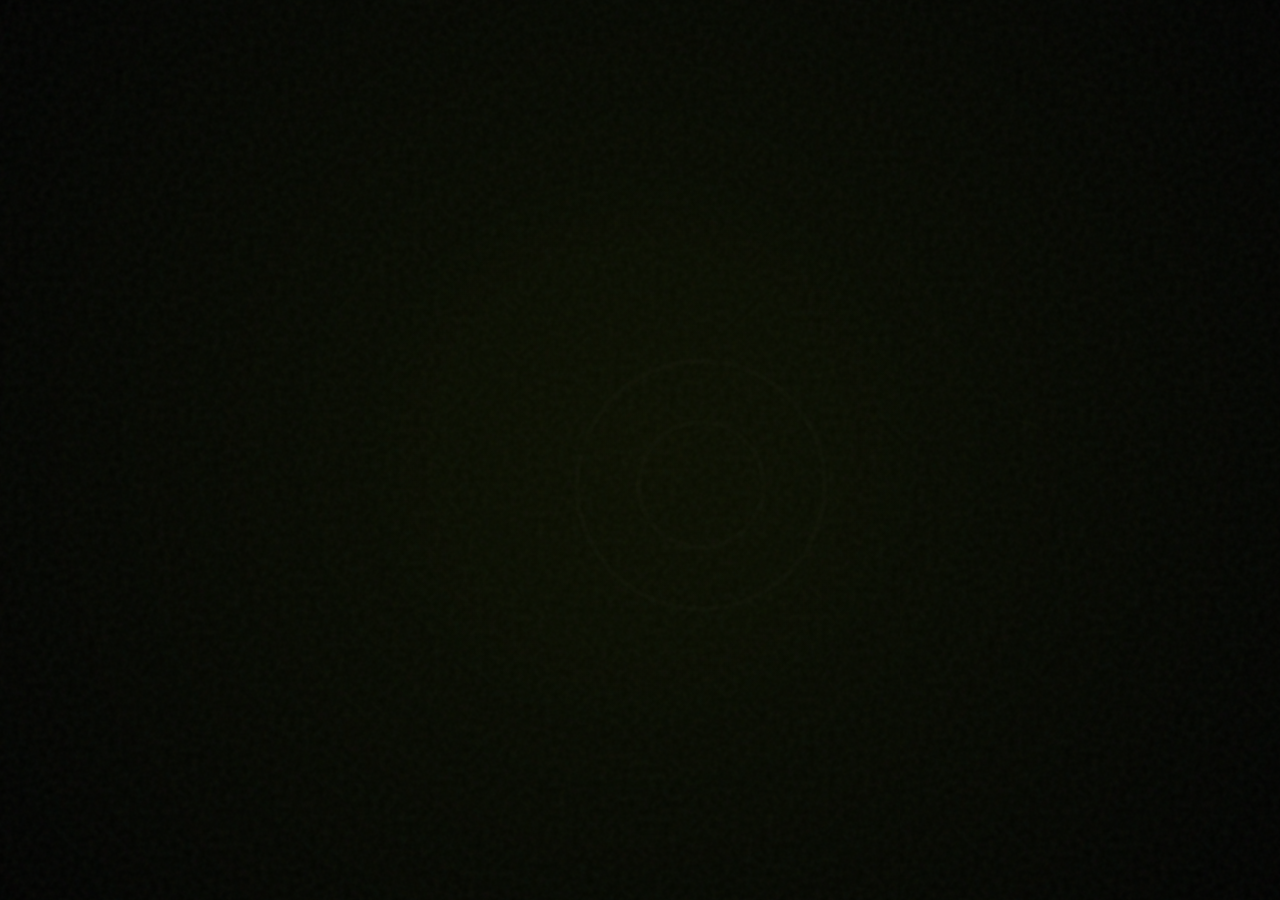
==== index.html @ 42c320e5 "SmokeX Gaming: Clean Production Build" ====
<!DOCTYPE html>
<html lang="en">
<head>
  <meta charset="UTF-8" />
  <meta name="viewport" content="width=device-width, initial-scale=1.0" />
  <title>Smoke X Gaming | Intro</title>
  <link rel="preconnect" href="https://fonts.googleapis.com" />
  <link rel="preconnect" href="https://fonts.gstatic.com" crossorigin />
  <link href="https://fonts.googleapis.com/css2?family=Neuton:wght@400&family=Oswald:wght@700&family=Space+Grotesk:wght@300;500;700&display=swap" rel="stylesheet" />
  <link rel="stylesheet" href="style.css" />
</head>

<body>
  <div class="noise"></div>

  <div class="video-container">
    <video id="bg-video" autoplay muted loop playsinline preload="auto">
      <source id="video-source" type="video/mp4">
    </video>
    <div class="video-overlay"></div>
  </div>

  <div class="floating-shapes">
    <div class="shape triangle"></div>
    <div class="shape circle"></div>
    <div class="shape cross"></div>
    <div class="shape square"></div>
    <div class="shape analog"></div>
    <div class="shape circle" style="top: 5%; left: 80%; animation-delay: -10s;"></div> <!-- Added 6th shape -->
  </div>

  <!-- Threshold Filter for Morph Effect -->
  <div class="bg-glow"></div>
  
  <svg class="filters">
    <defs>
      <filter id="threshold">
        <!-- Alpha thresholding -->
        <feColorMatrix in="SourceGraphic" type="matrix" values="1 0 0 0 0
                    0 1 0 0 0
                    0 0 1 0 0
                    0 0 0 25 -9" result="goo" />
        <feComposite in="SourceGraphic" in2="goo" operator="atop" />
      </filter>
    </defs>
  </svg>

  <section class="hero">
    <div class="morph-container">
      <div class="word-rotator">
        <div class="word">SMOKEX</div>
        <div class="word">GAMING</div>
      </div>
    </div>
    <p class="subtext">THE ART OF MOBILE GAMING</p>

    <div class="scroll-indicator">
      <div class="mouse">
        <div class="wheel"></div>
      </div>
    </div>
  </section>

  <div id="flashbang"></div>

  <script src="script.js"></script>
</body>
</html>
---- style.css ----
:root {
  --bg: #090d00;
  --text: #FFF9E3;
  --sub-text: #888;
}

* {
  box-sizing: border-box;
  margin: 0;
  padding: 0;
}

body {
  background-color: var(--bg);
  color: rgba(255, 255, 255, 0.25);
  font-family: "Neuton", serif;
  text-align: center;
  overflow-x: hidden;
  min-height: 100vh;
}

.bg-glow {
  position: fixed;
  top: 50%;
  left: 50%;
  transform: translate(-50%, -50%);
  width: 50vw;
  height: 50vw;
  background: radial-gradient(circle, rgba(255, 215, 0, 0.01) 0%, transparent 70%); /* Reduced glow opacity */
  z-index: -1;
}

/* Video Background System */
.video-container {
  position: fixed;
  top: 0;
  left: 0;
  width: 100%;
  height: 100%;
  z-index: -2;
  overflow: hidden;
}

#bg-video {
  width: 100%;
  height: 100%;
  object-fit: cover;
  opacity: 0.4; /* Reduced opacity as requested */
}

.video-overlay {
  position: absolute;
  top: 0;
  left: 0;
  width: 100%;
  height: 100%;
  background: radial-gradient(circle, transparent 20%, rgba(0,0,0,0.8) 100%);
}

/* Noise Texture */
.noise {
  position: fixed;
  top: 0;
  left: 0;
  width: 100%;
  height: 100%;
  pointer-events: none;
  z-index: 9999;
  opacity: 0.05;
  background-image: url("data:image/svg+xml,%3Csvg viewBox='0 0 200 200' xmlns='http://www.w3.org/2000/svg'%3E%3Cfilter id='noiseFilter'%3E%3CfeTurbulence type='fractalNoise' baseFrequency='0.65' numOctaves='3' stitchTiles='stitch'/%3E%3C/filter%3E%3Crect width='100%25' height='100%25' filter='url(%23noiseFilter)'/%3E%3C/svg%3E");
}

/* Hero Section */
.hero {
  height: 100vh;
  width: 100%;
  display: flex;
  flex-direction: column;
  justify-content: center;
  align-items: center;
  position: relative;
  z-index: 1;
  opacity: 0; /* Start hidden for smooth reveal */
  transition: opacity 0.5s ease-out, transform 0.6s ease-in, filter 0.6s ease-in;
}

/* Floating Shapes Background */
.floating-shapes {
  position: fixed;
  top: 0;
  left: 0;
  width: 100%;
  height: 100%;
  overflow: hidden;
  z-index: 0;
  pointer-events: none;
  transition: transform 0.6s ease-in, filter 0.6s ease-in;
}

.shape {
  position: absolute;
  opacity: 0.02; /* Even lower opacity for subtle background */
  border: 2px solid var(--text); /* Thin lines */
  animation: float 20s infinite linear;
  filter: blur(2px); /* Slightly more blur for depth */
}

.shape.triangle {
  width: 400px; /* Bigger */
  height: 400px; /* Bigger */
  border: 2px solid var(--text); /* Ensure thin border */
  background: transparent; /* No background fill */
  clip-path: polygon(50% 0%, 0% 100%, 100% 100%);
  -webkit-clip-path: polygon(50% 0%, 0% 100%, 100% 100%);
  /* Removed redundant border fallback */
  top: 10%;
  left: 5%;
}

.shape.circle {
  width: 350px; /* Bigger */
  height: 350px; /* Bigger */
  border-radius: 50%;
  bottom: 15%;
  right: 10%;
  animation-duration: 25s;
}

.shape.cross {
  width: 300px; /* Bigger */
  height: 300px; /* Bigger */
  border: none;
  top: 20%;
  right: 15%;
  animation-duration: 18s;
}

.shape.cross::before, .shape.cross::after {
  content: '';
  position: absolute;
  top: 50%; left: 50%;
  width: 100%; height: 2px; /* Thin lines */
  background: var(--text);
}
.shape.cross::before { transform: translate(-50%, -50%) rotate(45deg); }
.shape.cross::after { transform: translate(-50%, -50%) rotate(-45deg); }

.shape.square {
  width: 150px;
  height: 150px;
  width: 280px; /* Bigger */
  height: 280px; /* Bigger */
  bottom: 20%;
  left: 15%;
  animation-duration: 22s;
}

.shape.analog {
  width: 250px; /* Bigger */
  height: 250px; /* Bigger */
  border-radius: 50%;
  border-width: 2px; /* Thin border */
  top: 40%;
  left: 45%;
  opacity: 0.05;
}

.shape.analog::after {
  content: '';
  position: absolute;
  top: 50%; left: 50%;
  width: 50%; height: 50%; /* Adjusted size */
  border: 2px solid var(--text); /* Thin border */
  border-radius: 50%;
  transform: translate(-50%, -50%);
}

@keyframes float {
  0% { transform: translate(0, 0) rotate(0deg) scale(1); }
  25% { transform: translate(150px, 100px) rotate(90deg) scale(1.05); } /* Longer movement */
  50% { transform: translate(-100px, 200px) rotate(180deg) scale(0.95); }
  75% { transform: translate(200px, -50px) rotate(270deg) scale(1.1); }
  100% { transform: translate(0, 0) rotate(360deg) scale(1); }
}

/* Morph Effect: Blur + Threshold */
.morph-container {
  position: relative;
  font-size: clamp(3rem, 15vw, 10rem);
  font-weight: 800;
  filter: url(#threshold) drop-shadow(0 0 10px rgba(255, 215, 0, 0.5)); /* Enhanced glow for text */
  user-select: none;
  text-transform: uppercase;
  letter-spacing: .5em;
  display: inline-block;
  border: 4px double rgba(255, 249, 227, 0.25);
  border-width: 4px 0;
  padding: 1.5em 0;
  width: 90%;
  max-width: 40em;
}

.word-rotator {
  position: relative;
  height: 1.2em;
  width: 100%;
  min-width: 14ch;
  display: flex;
  justify-content: center;
  align-items: center;
}

.word {
  position: absolute;
  top: 50%;
  left: 50%;
  transform: translate(-50%, -50%);
  opacity: 0;
  font-family: "Oswald", sans-serif;
  font-weight: 700;
  letter-spacing: 0;
  padding: .25em 0 .325em;
  white-space: nowrap;
  text-shadow: 0 0 80px rgba(255, 249, 227, 0.5);
  background: url(https://i.ibb.co/RDTnNrT/animated-text-fill.png) repeat-y;
  -webkit-background-clip: text;
  background-clip: text;
  -webkit-text-fill-color: transparent;
  -webkit-transform: translate3d(0,0,0);
  -webkit-backface-visibility: hidden;
}

.video-ready .hero {
  opacity: 1; /* Fade in everything once ready */
}

.video-ready .word {
  animation: rotate-words 4s infinite ease-in-out, aitf 80s linear infinite;
}

@keyframes aitf {
  0% { background-position: 0% 50%; }
  100% { background-position: 100% 50%; }
}

.word:nth-child(1) {
  animation-delay: 0s;
}

.word:nth-child(2) {
  animation-delay: 2s;
}

@keyframes rotate-words {
  0% {
    opacity: 0;
    filter: blur(20px);
    transform: translate(-50%, -50%) scale(0.8);
  }

  5% {
    opacity: 0.8; /* Slightly more visible during blur */
    filter: blur(8px); /* Less aggressive blur */
  }

  10%,
  40% {
    opacity: 1;
    filter: blur(0px);
    transform: translate(-50%, -50%) scale(1);
  }

  45% {
    opacity: 0.6; /* Slightly more visible during blur */
    filter: blur(8px); /* Less aggressive blur */
  }

  50%,
  100% {
    opacity: 0;
    filter: blur(15px); /* Slightly less aggressive blur */
    transform: translate(-50%, -50%) scale(1.2);
  }
}

/* Subtext */
.subtext {
  margin-top: 2rem;
  font-size: 1.2rem;
  text-transform: uppercase;
  letter-spacing: 0.2em;
  color: var(--sub-text);
  opacity: 0;
  animation: fade-up 1s ease-out 1s forwards;
}

@keyframes fade-up {
  from {
    opacity: 0;
    transform: translateY(20px);
  }

  to {
    opacity: 1;
    transform: translateY(0);
  }
}

@keyframes fade-in {
  to {
    opacity: 1;
  }
}

/* Scroll Indicator */
.scroll-indicator {
  position: absolute;
  bottom: 2rem;
  left: 50%;
  transform: translateX(-50%);
  display: flex;
  flex-direction: column;
  align-items: center;
  gap: 0.5rem;
  opacity: 0;
  animation: fade-in 1s ease-out 2s forwards;
}

.mouse {
  width: 24px;
  height: 40px;
  border: 2px solid rgba(255, 255, 255, 0.3);
  border-radius: 20px;
  position: relative;
}

.wheel {
  width: 2px;
  height: 6px;
  background: #fff;
  position: absolute;
  top: 8px;
  left: 50%;
  transform: translateX(-50%);
  border-radius: 2px;
  animation: scroll 1.5s infinite;
}

@keyframes scroll {
  0% {
    transform: translate(-50%, 0);
    opacity: 1;
  }

  100% {
    transform: translate(-50%, 15px);
    opacity: 0;
  }
}

/* Content Section */
.content {
  padding: 8rem 2rem;
  max-width: 1200px;
  margin: 0 auto;
  display: grid;
  grid-template-columns: 1fr 1fr;
  gap: 4rem;
  align-items: center;
}

.content-text h2 {
  font-size: 3rem;
  margin-bottom: 2rem;
  line-height: 1.1;
}

.content-text p {
  font-size: 1.1rem;
  color: #aaa;
  line-height: 1.6;
  margin-bottom: 2rem;
}

.card {
  background: rgba(255, 255, 255, 0.03);
  border: 1px solid rgba(255, 255, 255, 0.05);
  padding: 2rem;
  border-radius: 1px;
  position: relative;
  overflow: hidden;
}

.card::before {
  content: "";
  position: absolute;
  top: 0;
  left: 0;
  width: 100%;
  height: 100%;
  /* Subtle hover gradient */
  background: radial-gradient(
    circle at 50% 50%,
    rgba(255, 255, 255, 0.06),
    transparent 60%
  );
  opacity: 0;
  transition: opacity 0.5s;
}

.card:hover::before {
  opacity: 1;
}

.card:hover {
  border-color: rgba(255, 255, 255, 0.2);
}

.filters {
  position: absolute;
  width: 0;
  height: 0;
  pointer-events: none;
}

/* Transition State */
body.is-transitioning .hero,
body.is-transitioning .floating-shapes {
  transform: scale(1.1);
  filter: blur(10px);
}

/* Flashbang Transition */
#flashbang {
  position: fixed;
  top: 0;
  left: 0;
  width: 100%;
  height: 100%;
  background: white;
  z-index: 10000;
  opacity: 0;
  pointer-events: none;
  transition: opacity 0.5s ease-in;
}

@media (max-width: 768px) {
  .content {
    grid-template-columns: 1fr;
    padding: 4rem 1.5rem;
  }

  .morph-container {
    font-size: 15vw;
  }
}
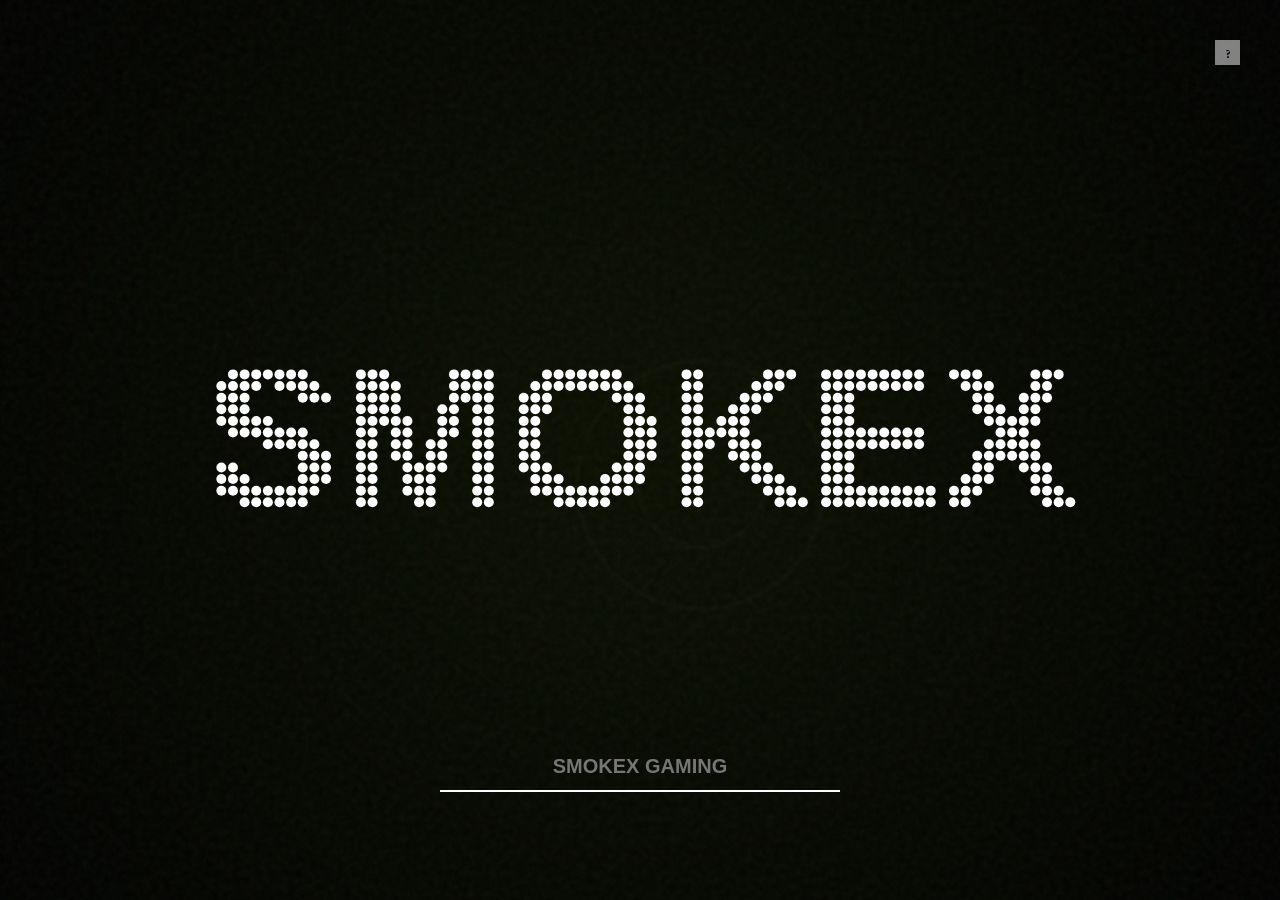
==== commit 433dcd32: "SmokeX Gaming: Production Build" ====
--- a/index.html
+++ b/index.html
@@ -4,10 +4,128 @@
   <meta charset="UTF-8" />
   <meta name="viewport" content="width=device-width, initial-scale=1.0" />
   <title>Smoke X Gaming | Intro</title>
+  <script>
+    if (window.innerWidth <= 768) {
+      window.location.replace('landing-mobile.html');
+    }
+  </script>
   <link rel="preconnect" href="https://fonts.googleapis.com" />
   <link rel="preconnect" href="https://fonts.gstatic.com" crossorigin />
   <link href="https://fonts.googleapis.com/css2?family=Neuton:wght@400&family=Oswald:wght@700&family=Space+Grotesk:wght@300;500;700&display=swap" rel="stylesheet" />
-  <link rel="stylesheet" href="style.css" />
+  <link rel="stylesheet" href="style.css" /> 
+  <style>
+    /* Shape Shifter Styles */
+    .canvas {
+      position: fixed;
+      top: 0;
+      left: 0;
+      z-index: 100;
+      pointer-events: none;
+    }
+
+    .ui {
+      position: fixed;
+      left: 50%;
+      bottom: 12%;
+      width: 80%;
+      max-width: 400px;
+      transform: translateX(-50%);
+      z-index: 101;
+      font-family: "Space Grotesk", sans-serif;
+    }
+
+    .ui-input {
+      width: 100%;
+      height: 50px;
+      background: none;
+      font-size: 20px;
+      font-weight: bold;
+      color: #fff;
+      text-align: center;
+      border: none;
+      border-bottom: 2px solid white;
+    }
+
+    .ui-input:focus {
+      outline: none;
+      border: none;
+      border-bottom: 2px solid white;
+    }
+
+    .help {
+      position: fixed;
+      top: 40px;
+      right: 40px;
+      width: 25px;
+      height: 25px;
+      text-align: center;
+      font-size: 13px;
+      line-height: 27px;
+      font-weight: bold;
+      cursor: pointer;
+      background: #fff;
+      color: #000;
+      opacity: .5;
+      z-index: 101;
+      transition: opacity 0.2s;
+    }
+
+    .help:hover { opacity: 1; }
+
+    .overlay {
+      position: fixed;
+      top: 50%;
+      left: 50%;
+      width: 550px;
+      height: 490px;
+      margin: -260px 0 0 -275px;
+      opacity: 0;
+      transform: rotateY(90deg);
+      transition: transform 0.7s cubic-bezier(0.694, 0.0482, 0.335, 1), opacity 0.7s;
+      z-index: 102;
+      background: rgba(255, 255, 255, 0.95);
+      color: #333;
+      padding: 20px;
+      pointer-events: none;
+    }
+
+    .overlay--visible {
+      opacity: 1;
+      transform: rotateY(0);
+      pointer-events: auto;
+    }
+
+    .tabs-label {
+      display: inline-block;
+      padding: 10px 20px;
+      font-size: 12px;
+      font-weight: bold;
+      text-transform: uppercase;
+      cursor: pointer;
+      border-bottom: 2px solid transparent;
+    }
+    .tabs-label--active { border-bottom-color: #333; }
+    .tabs-panel { display: none; padding: 20px 0; }
+    .tabs-panel--active { display: block; }
+    .commands-item { list-style: none; padding: 10px; cursor: pointer; border-bottom: 1px solid #eee; }
+    .commands-item:hover { background: #f9f9f9; }
+    .commands-item-title { font-weight: bold; width: 100px; display: inline-block; }
+    
+    @media (max-width: 600px) {
+      .overlay { 
+        width: 95%; 
+        left: 2.5%; 
+        margin-left: 0; 
+        height: 70vh; 
+        top: 15%; 
+        margin-top: 0; 
+      }
+      .help {
+        top: 20px;
+        right: 20px;
+      }
+    }
+  </style>
 </head>
 
 <body>
@@ -29,40 +147,282 @@
     <div class="shape circle" style="top: 5%; left: 80%; animation-delay: -10s;"></div> <!-- Added 6th shape -->
   </div>
 
-  <!-- Threshold Filter for Morph Effect -->
   <div class="bg-glow"></div>
-  
-  <svg class="filters">
-    <defs>
-      <filter id="threshold">
-        <!-- Alpha thresholding -->
-        <feColorMatrix in="SourceGraphic" type="matrix" values="1 0 0 0 0
-                    0 1 0 0 0
-                    0 0 1 0 0
-                    0 0 0 25 -9" result="goo" />
-        <feComposite in="SourceGraphic" in2="goo" operator="atop" />
-      </filter>
-    </defs>
-  </svg>
-
-  <section class="hero">
-    <div class="morph-container">
-      <div class="word-rotator">
-        <div class="word">SMOKEX</div>
-        <div class="word">GAMING</div>
+
+  <!-- Shape Shifter HTML Elements -->
+  <canvas class="canvas"></canvas>
+
+  <div class="help">?</div> 
+
+  <div class="ui">
+    <input class="ui-input" type="text" placeholder="SMOKEX GAMING" />
+  </div>
+
+  <div class="overlay">
+    <div class="tabs">
+      <div class="tabs-labels">
+        <span class="tabs-label">Commands</span>
+        <span class="tabs-label">Info</span>
+      </div>
+
+      <div class="tabs-panels">
+        <ul class="tabs-panel commands">
+          <li class="commands-item"><span class="commands-item-title">Text</span><span class="commands-item-info" data-demo="SMOKEX GAMING">Type anything</span></li>
+          <li class="commands-item"><span class="commands-item-title">Countdown</span><span class="commands-item-info" data-demo="#countdown 10">#countdown</span></li>
+          <li class="commands-item"><span class="commands-item-title">Time</span><span class="commands-item-info" data-demo="#time">#time</span></li>
+          <li class="commands-item"><span class="commands-item-title">Circle</span><span class="commands-item-info" data-demo="#circle 25">#circle</span></li>
+        </ul>
+
+        <div class="tabs-panel ui-details">
+          <div class="ui-details-content">
+            <h1>Shape Shifter</h1>
+            <p>Interactive particle system using HTML5 Canvas.</p>
+          </div>
+        </div>
       </div>
     </div>
-    <p class="subtext">THE ART OF MOBILE GAMING</p>
-
-    <div class="scroll-indicator">
-      <div class="mouse">
-        <div class="wheel"></div>
-      </div>
-    </div>
-  </section>
+  </div>
 
   <div id="flashbang"></div>
-
   <script src="script.js"></script>
+
+  <script>
+    // Shape Shifter Logic
+    var S = {
+      init: function () {
+        var action = window.location.href,
+            i = action.indexOf('?a=');
+
+        S.Drawing.init('.canvas');
+        document.body.classList.add('body--ready');
+
+        if (i !== -1) {
+          S.UI.simulate(decodeURI(action).substring(i + 3), false);
+        } else {
+          // Set initial animation to SMOKEX GAMING
+          S.UI.simulate('SMOKEX|GAMING', true);
+        }
+      
+        S.Drawing.loop(function () {
+          S.Shape.render();
+        });
+      }
+    };
+
+    S.Drawing = (function () {
+      var canvas, context, renderFn;
+      var requestFrame = window.requestAnimationFrame || function(callback) { window.setTimeout(callback, 1000 / 60); };
+
+      return {
+        init: function (el) {
+          canvas = document.querySelector(el);
+          context = canvas.getContext('2d');
+          this.adjustCanvas();
+          window.addEventListener('resize', () => this.adjustCanvas());
+        },
+        loop: function (fn) {
+          renderFn = !renderFn ? fn : renderFn;
+          this.clearFrame();
+          renderFn();
+          requestFrame.call(window, this.loop.bind(this));
+        },
+        adjustCanvas: function () {
+          canvas.width = window.innerWidth;
+          canvas.height = window.innerHeight;
+        },
+        clearFrame: function () {
+          context.clearRect(0, 0, canvas.width, canvas.height);
+        },
+        getArea: function () { return { w: canvas.width, h: canvas.height }; },
+        drawCircle: function (p, c) {
+          context.fillStyle = c.render();
+          context.beginPath();
+          context.arc(p.x, p.y, p.z, 0, 2 * Math.PI, true);
+          context.closePath();
+          context.fill();
+        }
+      }
+    }());
+
+    S.UI = (function () {
+      var input = document.querySelector('.ui-input'),
+          help = document.querySelector('.help'),
+          commands = document.querySelector('.commands'),
+          overlay = document.querySelector('.overlay'),
+          canvas = document.querySelector('.canvas'),
+          interval, currentAction, sequence = [], cmd = '#';
+
+      function formatTime(date) {
+        var h = date.getHours(), m = date.getMinutes();
+        m = m < 10 ? '0' + m : m;
+        return h + ':' + m;
+      }
+
+      function timedAction(fn, delay, max, reverse) {
+        clearInterval(interval);
+        currentAction = reverse ? max : 1;
+        fn(currentAction);
+        if (!max || (!reverse && currentAction < max) || (reverse && currentAction > 0)) {
+          interval = setInterval(function () {
+            currentAction = reverse ? currentAction - 1 : currentAction + 1;
+            fn(currentAction);
+            if ((!reverse && max && currentAction === max) || (reverse && currentAction === 0)) clearInterval(interval);
+          }, delay);
+        }
+      }
+
+      function performAction(value, isIntro) {
+        overlay.classList.remove('overlay--visible');
+        var parts = typeof(value) === 'object' ? value : value.split('|');
+        sequence = sequence.concat(parts);
+        input.value = '';
+        var totalParts = parts.length;
+
+        timedAction(function (index) {
+          var current = sequence.shift();
+          var action = (current && current[0] === cmd) ? current.substring(1).split(' ')[0] : null;
+          var val = (current && current.split(' ').length > 1) ? current.split(' ')[1] : null;
+
+          switch (action) {
+            case 'countdown':
+              var count = parseInt(val) || 10;
+              timedAction(i => {
+                if (i === 0) sequence.length ? performAction(sequence) : S.Shape.switchShape(S.ShapeBuilder.letter(''));
+                else S.Shape.switchShape(S.ShapeBuilder.letter(i), true);
+              }, 1000, count, true);
+              break;
+            case 'time':
+              S.Shape.switchShape(S.ShapeBuilder.letter(formatTime(new Date())));
+              break;
+            default:
+              S.Shape.switchShape(S.ShapeBuilder.letter(current));
+          }
+
+          // Redirect logic for the initial intro sequence
+          if (isIntro && index === totalParts) {
+            setTimeout(() => {
+              const flash = document.getElementById('flashbang');
+              document.body.classList.add('is-transitioning');
+              if (flash) flash.style.opacity = '1';
+              setTimeout(() => {
+                const isMobile = window.innerWidth <= 768;
+                window.location.href = isMobile ? 'landing-mobile.html' : 'landing.html';
+              }, 600);
+            }, 2500); // Wait on the final word "GAMING" before triggering redirect
+          }
+        }, 2000, sequence.length);
+      }
+
+      function init() {
+        document.body.addEventListener('keydown', (e) => {
+          if (e.keyCode === 13 && input.value) { performAction(input.value); }
+        });
+        help.addEventListener('click', () => overlay.classList.toggle('overlay--visible'));
+        commands.addEventListener('click', (e) => {
+          var el = e.target.closest('.commands-item');
+          if (el) {
+            var demo = el.querySelector('.commands-item-info').getAttribute('data-demo');
+            if (demo) performAction(demo);
+          }
+        });
+      }
+      init();
+      return { simulate: (a, isIntro) => performAction(a, isIntro) };
+    }());
+
+    S.Point = function (args) {
+      this.x = args.x; this.y = args.y; this.z = args.z; this.a = args.a; this.h = args.h;
+    };
+
+    S.Color = function (r, g, b, a) { this.r = r; this.g = g; this.b = b; this.a = a; };
+    S.Color.prototype.render = function () { return 'rgba(' + this.r + ',' + this.g + ',' + this.b + ',' + this.a + ')'; };
+
+    S.Dot = function (x, y) {
+      this.p = new S.Point({ x: x, y: y, z: 5, a: 1, h: 0 });
+      this.e = 0.07; this.s = true;
+      this.c = new S.Color(255, 255, 255, this.p.a);
+      this.t = new S.Point({ x: x, y: y, z: 5, a: 1, h: 0 });
+      this.q = [];
+    };
+
+    S.Dot.prototype = {
+      _draw: function () { this.c.a = this.p.a; S.Drawing.drawCircle(this.p, this.c); },
+      _moveTowards: function (n) {
+        var dx = this.p.x - n.x, dy = this.p.y - n.y, d = Math.sqrt(dx * dx + dy * dy), e = this.e * d;
+        if (d > 1) { this.p.x -= (dx / d) * e; this.p.y -= (dy / d) * e; return false; }
+        return true;
+      },
+      _update: function () {
+        if (this._moveTowards(this.t)) {
+          var p = this.q.shift();
+          if (p) {
+            this.t.x = p.x || this.p.x; this.t.y = p.y || this.p.y;
+            this.t.z = p.z || this.p.z; this.t.a = p.a || this.p.a;
+          }
+        }
+        this.p.a = Math.max(0.1, this.p.a - (this.p.a - this.t.a) * 0.05);
+        this.p.z = Math.max(1, this.p.z - (this.p.z - this.t.z) * 0.05);
+      },
+      render: function () { this._update(); this._draw(); }
+    };
+
+    S.ShapeBuilder = (function () {
+      var gap = 13;
+      var shapeCanvas = document.createElement('canvas');
+      var shapeContext = shapeCanvas.getContext('2d');
+      
+      function fit() {
+        gap = window.innerWidth < 768 ? 16 : 13; // Higher gap for mobile performance
+        shapeCanvas.width = Math.floor(window.innerWidth / gap) * gap;
+        shapeCanvas.height = Math.floor(window.innerHeight / gap) * gap;
+        shapeContext.textBaseline = 'middle'; shapeContext.textAlign = 'center';
+      }
+
+      return {
+        letter: function (l) {
+          fit();
+          // Truly responsive font size based on string length and screen width
+          var fontSize = Math.min(window.innerWidth / (l.length * 0.7), window.innerHeight * 0.25);
+          fontSize = Math.max(fontSize, 40); // Ensure it doesn't disappear
+          shapeContext.font = 'bold ' + fontSize + 'px sans-serif';
+          
+          shapeContext.clearRect(0, 0, shapeCanvas.width, shapeCanvas.height);
+          shapeContext.fillText(l, shapeCanvas.width / 2, shapeCanvas.height / 2);
+          var pixels = shapeContext.getImageData(0, 0, shapeCanvas.width, shapeCanvas.height).data;
+          var dots = [];
+          for (var y = 0; y < shapeCanvas.height; y += gap) {
+            for (var x = 0; x < shapeCanvas.width; x += gap) {
+              if (pixels[((x + (y * shapeCanvas.width)) * 4) + 3] > 0) dots.push(new S.Point({ x: x, y: y }));
+            }
+          }
+          return { dots: dots, w: shapeCanvas.width, h: shapeCanvas.height };
+        }
+      };
+    }());
+
+    S.Shape = (function () {
+      var dots = [], width = 0, height = 0;
+      return {
+        switchShape: function (n) {
+          var a = S.Drawing.getArea();
+          var offsetX = a.w / 2 - n.w / 2, offsetY = a.h / 2 - n.h / 2;
+          if (n.dots.length > dots.length) {
+            for (var i = dots.length; i < n.dots.length; i++) dots.push(new S.Dot(a.w / 2, a.h / 2));
+          }
+          for (var i = 0; i < n.dots.length; i++) {
+            dots[i].t.x = n.dots[i].x + offsetX; dots[i].t.y = n.dots[i].y + offsetY;
+            dots[i].t.a = 1; dots[i].t.z = 5;
+          }
+          for (var i = n.dots.length; i < dots.length; i++) {
+            dots[i].t.x = Math.random() * a.w; dots[i].t.y = Math.random() * a.h;
+            dots[i].t.a = 0; dots[i].t.z = 0;
+          }
+        },
+        render: function () { dots.forEach(d => d.render()); }
+      }
+    }());
+
+    S.init();
+  </script>
 </body>
 </html>
--- a/style.css
+++ b/style.css
@@ -45,7 +45,7 @@
   width: 100%;
   height: 100%;
   object-fit: cover;
-  opacity: 0.4; /* Reduced opacity as requested */
+  opacity: 0.6; /* Increased slightly to ensure it's visible through the blur */
 }
 
 .video-overlay {
@@ -68,20 +68,6 @@
   z-index: 9999;
   opacity: 0.05;
   background-image: url("data:image/svg+xml,%3Csvg viewBox='0 0 200 200' xmlns='http://www.w3.org/2000/svg'%3E%3Cfilter id='noiseFilter'%3E%3CfeTurbulence type='fractalNoise' baseFrequency='0.65' numOctaves='3' stitchTiles='stitch'/%3E%3C/filter%3E%3Crect width='100%25' height='100%25' filter='url(%23noiseFilter)'/%3E%3C/svg%3E");
-}
-
-/* Hero Section */
-.hero {
-  height: 100vh;
-  width: 100%;
-  display: flex;
-  flex-direction: column;
-  justify-content: center;
-  align-items: center;
-  position: relative;
-  z-index: 1;
-  opacity: 0; /* Start hidden for smooth reveal */
-  transition: opacity 0.5s ease-out, transform 0.6s ease-in, filter 0.6s ease-in;
 }
 
 /* Floating Shapes Background */
@@ -282,82 +268,6 @@
     transform: translate(-50%, -50%) scale(1.2);
   }
 }
-
-/* Subtext */
-.subtext {
-  margin-top: 2rem;
-  font-size: 1.2rem;
-  text-transform: uppercase;
-  letter-spacing: 0.2em;
-  color: var(--sub-text);
-  opacity: 0;
-  animation: fade-up 1s ease-out 1s forwards;
-}
-
-@keyframes fade-up {
-  from {
-    opacity: 0;
-    transform: translateY(20px);
-  }
-
-  to {
-    opacity: 1;
-    transform: translateY(0);
-  }
-}
-
-@keyframes fade-in {
-  to {
-    opacity: 1;
-  }
-}
-
-/* Scroll Indicator */
-.scroll-indicator {
-  position: absolute;
-  bottom: 2rem;
-  left: 50%;
-  transform: translateX(-50%);
-  display: flex;
-  flex-direction: column;
-  align-items: center;
-  gap: 0.5rem;
-  opacity: 0;
-  animation: fade-in 1s ease-out 2s forwards;
-}
-
-.mouse {
-  width: 24px;
-  height: 40px;
-  border: 2px solid rgba(255, 255, 255, 0.3);
-  border-radius: 20px;
-  position: relative;
-}
-
-.wheel {
-  width: 2px;
-  height: 6px;
-  background: #fff;
-  position: absolute;
-  top: 8px;
-  left: 50%;
-  transform: translateX(-50%);
-  border-radius: 2px;
-  animation: scroll 1.5s infinite;
-}
-
-@keyframes scroll {
-  0% {
-    transform: translate(-50%, 0);
-    opacity: 1;
-  }
-
-  100% {
-    transform: translate(-50%, 15px);
-    opacity: 0;
-  }
-}
-
 /* Content Section */
 .content {
   padding: 8rem 2rem;
@@ -424,7 +334,6 @@
 }
 
 /* Transition State */
-body.is-transitioning .hero,
 body.is-transitioning .floating-shapes {
   transform: scale(1.1);
   filter: blur(10px);
@@ -445,12 +354,4 @@
 }
 
 @media (max-width: 768px) {
-  .content {
-    grid-template-columns: 1fr;
-    padding: 4rem 1.5rem;
-  }
-
-  .morph-container {
-    font-size: 15vw;
-  }
-}
+}
